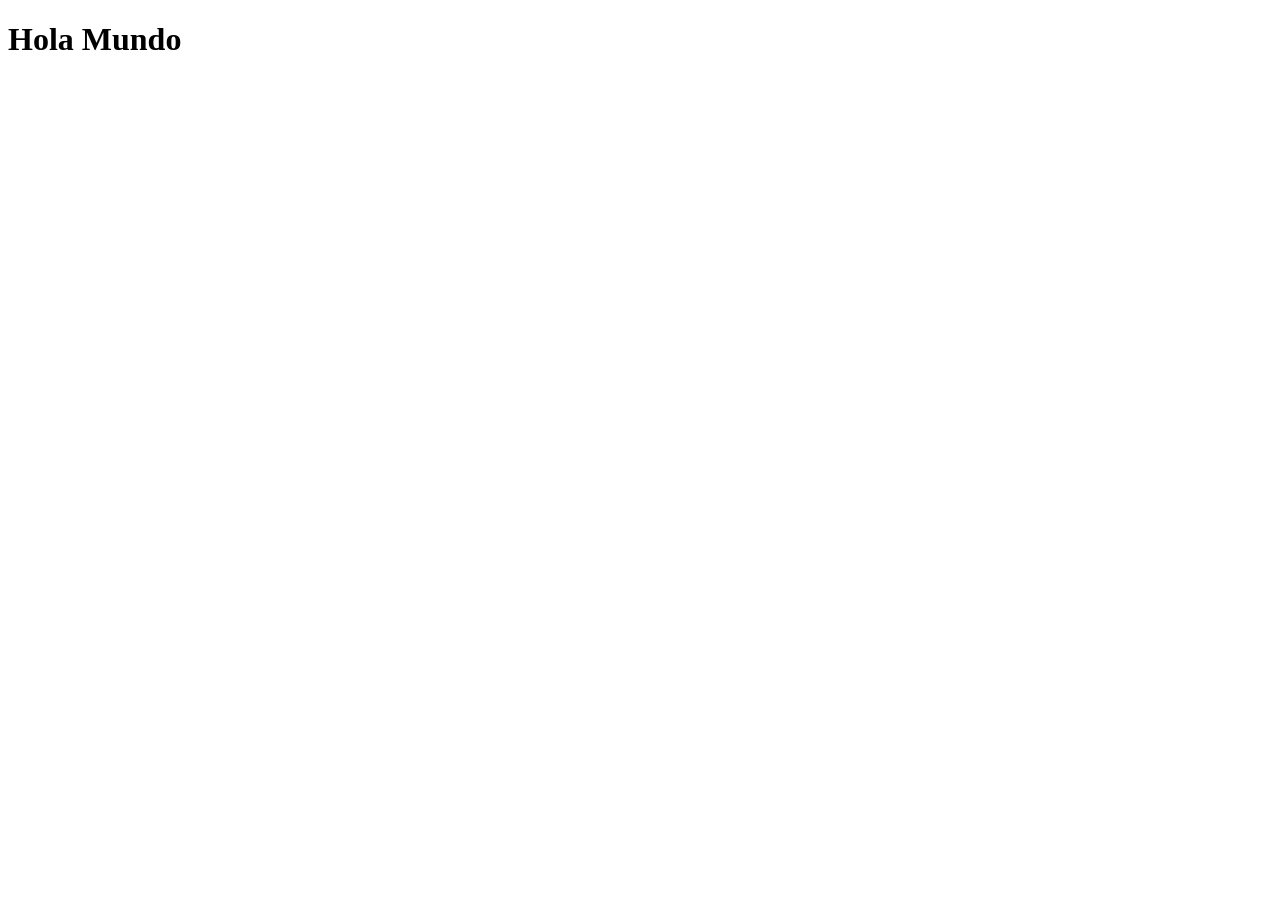
==== index.html @ 3bae5fd0 "Se agrega el archivo index con el Hola Mundo" ====
<!DOCTYPE html>
<html lang="en">
<head>
    <meta charset="UTF-8">
    <meta name="viewport" content="width=device-width, initial-scale=1.0">
    <title>Actividad 2</title>
</head>
<body>
    <h1>Hola Mundo</h1>
</body>
</html>
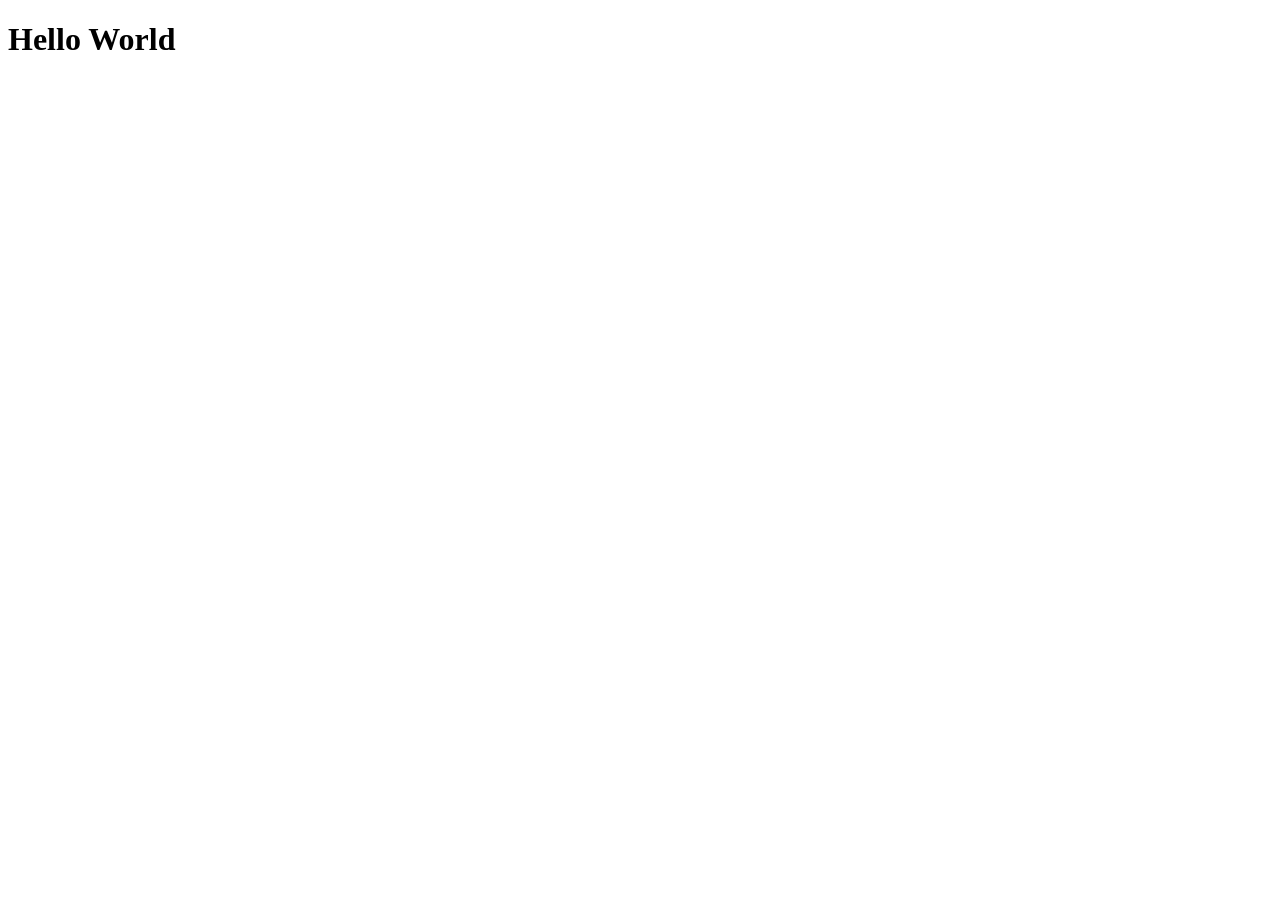
==== commit 859f8654: "Update index.html" ====
--- a/index.html
+++ b/index.html
@@ -6,6 +6,6 @@
     <title>Actividad 2</title>
 </head>
 <body>
-    <h1>Hola Mundo</h1>
+    <h1>Hello World</h1>
 </body>
 </html>
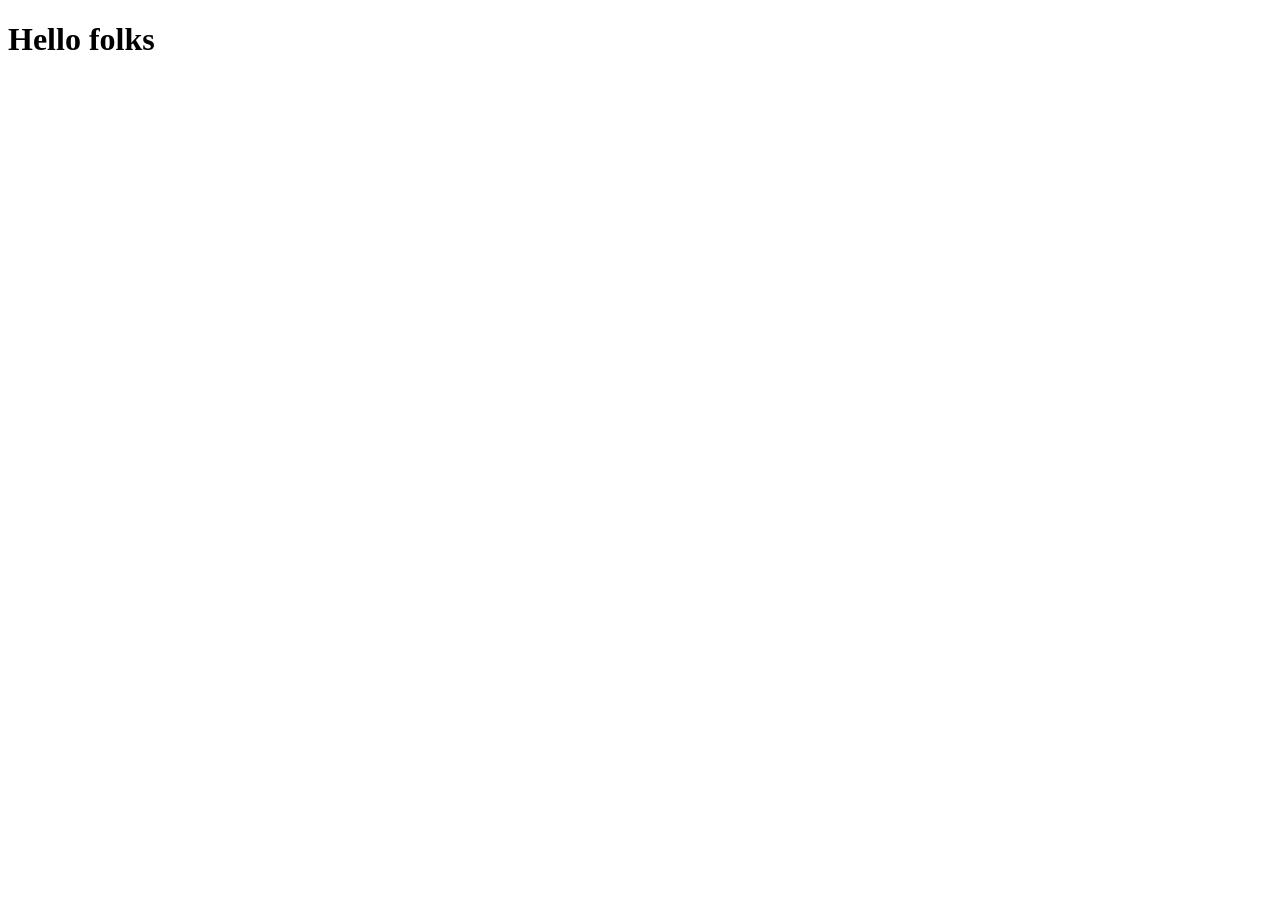
==== commit 9dfbc5c1: "Ultima modificacion del index" ====
--- a/index.html
+++ b/index.html
@@ -6,6 +6,6 @@
     <title>Actividad 2</title>
 </head>
 <body>
-    <h1>Hello World</h1>
+    <h1>Hello folks</h1>
 </body>
 </html>
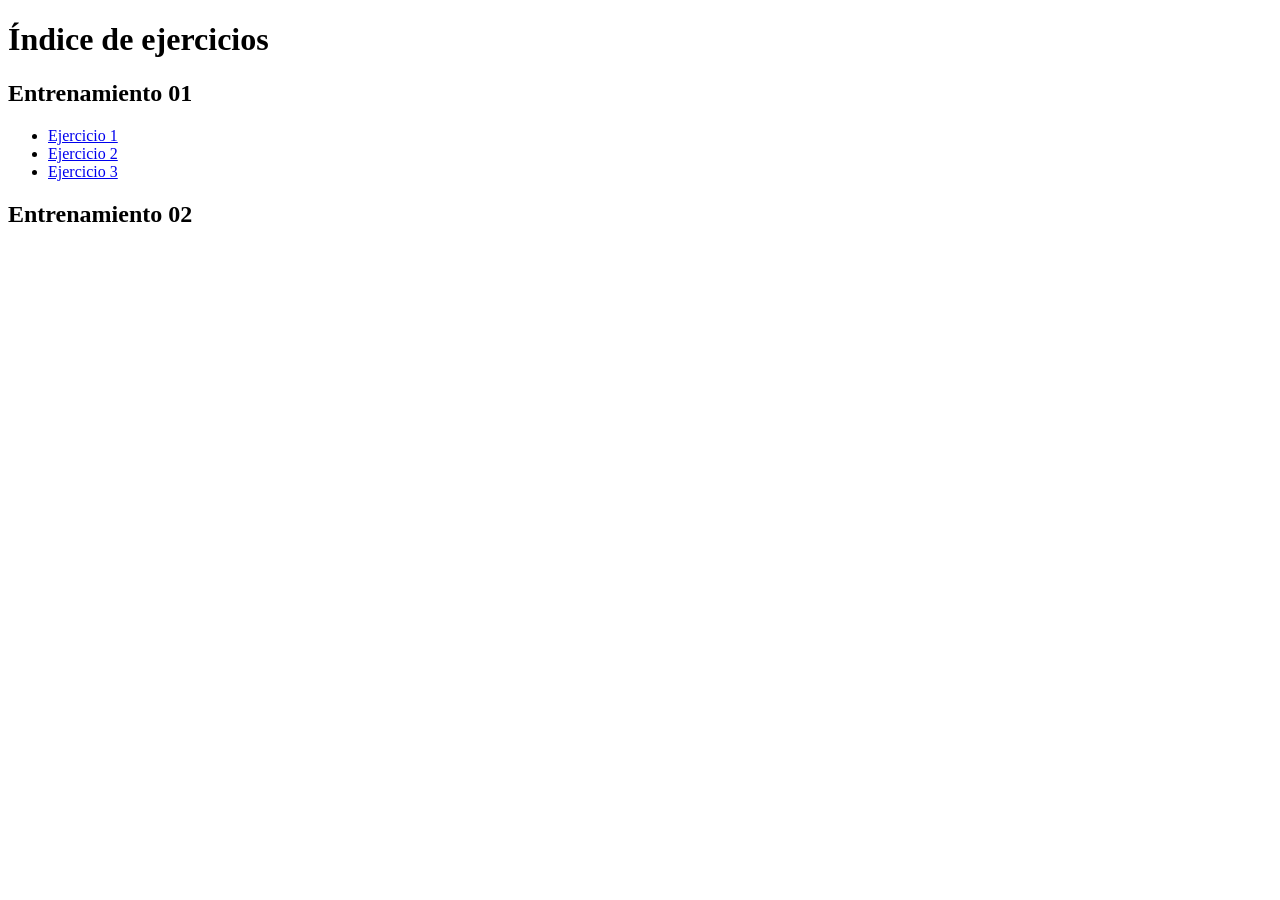
==== commit e9d46876: "Entrenamiento 1" ====
--- a/index.html
+++ b/index.html
@@ -6,6 +6,16 @@
     <title>Actividad 2</title>
 </head>
 <body>
-    <h1>Hello folks</h1>
+    <h1>Índice de ejercicios</h1>
+
+    <h2>Entrenamiento 01</h2>
+    <ul>
+        <li><a href="entrenamiento 1/ejercicio1/index.html">Ejercicio 1</a></li>
+        <li><a href="entrenamiento 1/ejercicio2/index.html">Ejercicio 2</a></li>
+        <li><a href="entrenamiento 1/ejercicio3/index.html">Ejercicio 3</a></li>
+    </ul>
+
+    <h2>Entrenamiento 02</h2>
+    
 </body>
 </html>
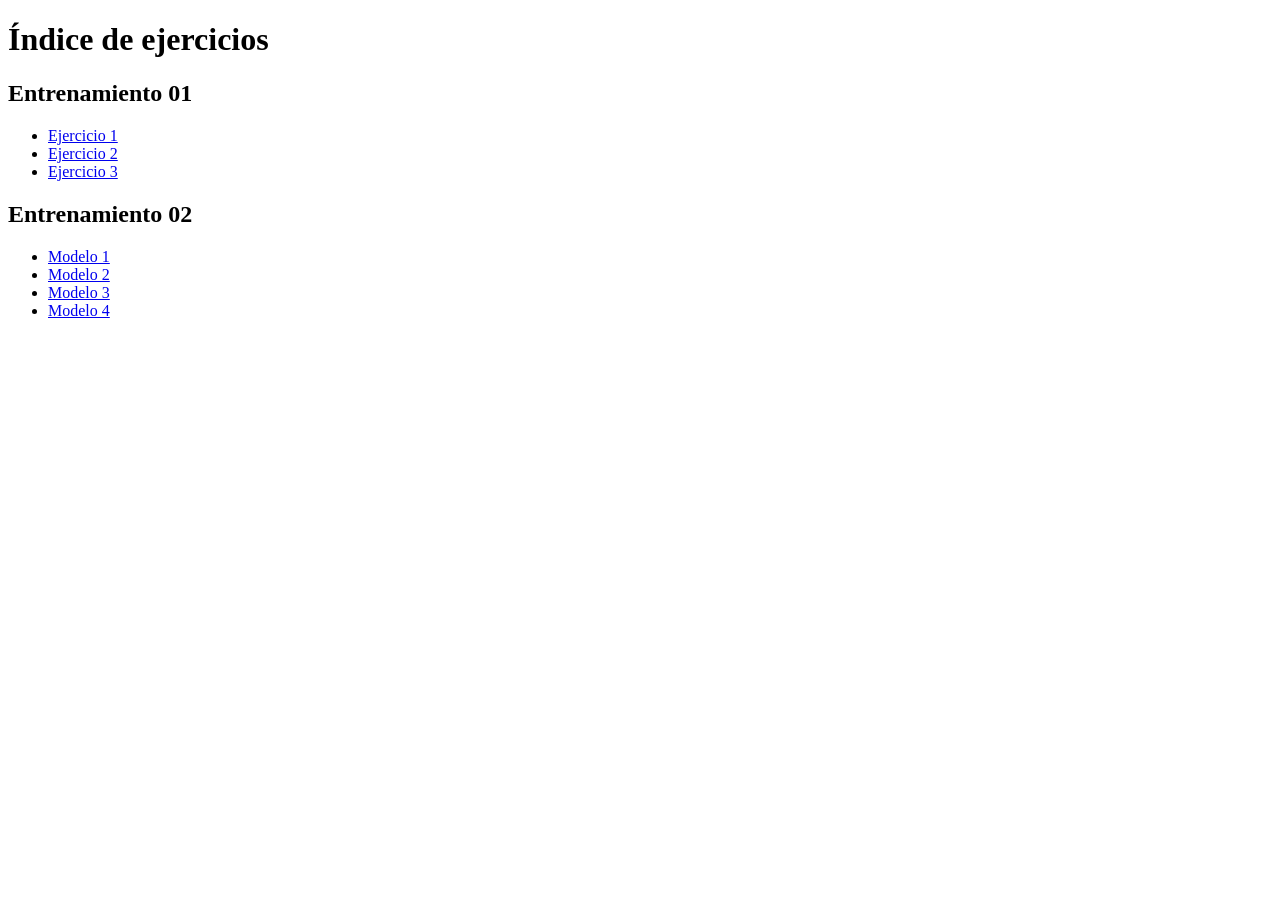
==== commit 3e454e59: "Agrego link entrenamiento 2" ====
--- a/index.html
+++ b/index.html
@@ -16,6 +16,11 @@
     </ul>
 
     <h2>Entrenamiento 02</h2>
-    
+       <ul>
+        <li><a href="Entrenamiento_02/Modelo_03/index.html">Modelo 1</a></li>
+        <li><a href="Entrenamiento_02/Modelo_02/index.html">Modelo 2</a></li>
+        <li><a href="Entrenamiento_02/Modelo_03/index.html">Modelo 3</a></li>
+        <li><a href="Entrenamiento_02/Modelo_04/index.html">Modelo 4</a></li>
+    </ul>
 </body>
-</html>+</html>
